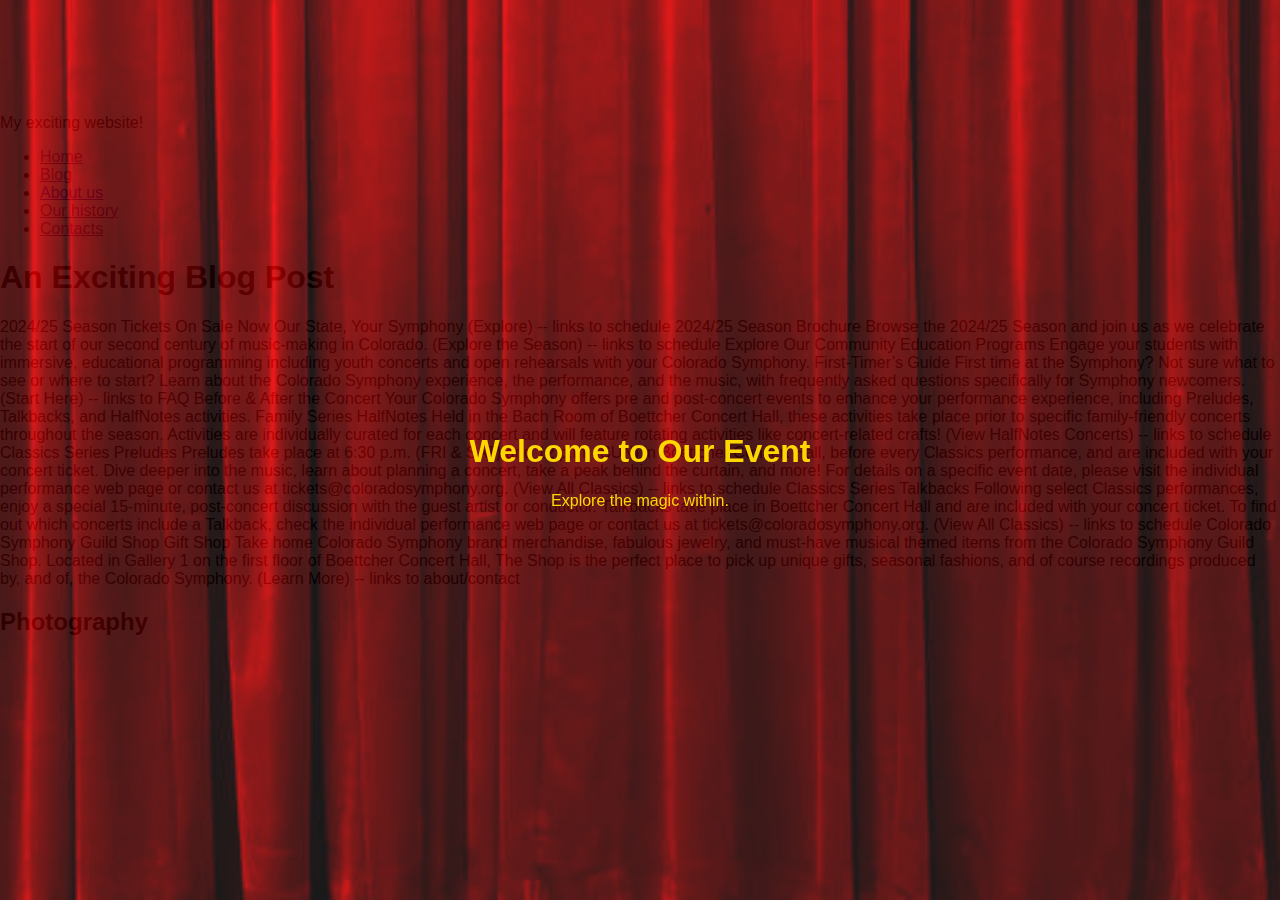
==== index.html @ bd357ca2 "Rename Index.html to index.html" ====
<!DOCTYPE html>
<html lang="en-US">
  <head>
    <meta charset="utf-8">
    <meta name="viewport" content="width=device-width, initial-scale=1">
    <title>Layout Task</title>
    <link href="index.css" rel="stylesheet" type="text/css">
  </head>

<body>
  <div class="curtain-overlay"></div>
    <div class="content">
        <h1>Welcome to Our Event</h1>
        <p>Explore the magic within.</p>
    </div>

  <div class="logo">
    My exciting website!
  </div>

  <nav>
    <ul>
      <li>
        <a href="">Home</a>
      </li>
      <li>
        <a href="">Blog</a>
      </li>
      <li>
        <a href="http://127.0.0.1:5500/about.html">About us</a>
      </li>
      <li>
        <a href="">Our history</a>
      </li>
      <li>
        <a href="">Contacts</a>
      </li>
    </ul>
  </nav>

  <main class="grid">
    <article>
      <h1>
        An Exciting Blog Post
      </h1>
      
      <p>2024/25 Season
        Tickets On Sale Now
        Our State, Your Symphony
        (Explore) -- links to schedule
        
        2024/25 Season Brochure
        Browse the 2024/25 Season and join us as we celebrate the start of our second century of music-making in Colorado.
        (Explore the Season) -- links to schedule
        
        
        Explore Our Community Education Programs
        Engage your students with immersive, educational programming including youth concerts and open rehearsals with your Colorado Symphony.
        
        First-Timer’s Guide
        First time at the Symphony? Not sure what to see or where to start? Learn about the Colorado Symphony experience, the performance, and the music, with frequently asked questions specifically for Symphony newcomers.
        (Start Here) -- links to FAQ
        
        Before & After the Concert
        Your Colorado Symphony offers pre and post-concert events to enhance your performance experience, including Preludes, Talkbacks, and HalfNotes activities.
        
        Family Series
        HalfNotes
        Held in the Bach Room of Boettcher Concert Hall, these activities take place prior to specific family-friendly concerts throughout the season. Activities are individually curated for each concert and will feature rotating activities like concert-related crafts!
        (View HalfNotes Concerts) -- links to schedule
        
        Classics Series
        Preludes
        Preludes take place at 6:30 p.m. (FRI & SAT) and 12 p.m. (SUN) in Boettcher Concert Hall, before every Classics performance, and are included with your concert ticket. Dive deeper into the music, learn about planning a concert, take a peak behind the curtain, and more! For details on a specific event date, please visit the individual performance web page or contact us at tickets@coloradosymphony.org.
        (View All Classics) -- links to schedule
        
        Classics Series
        Talkbacks
        Following select Classics performances, enjoy a special 15-minute, post-concert discussion with the guest artist or conductor. Talkbacks take place in Boettcher Concert Hall and are included with your concert ticket. To find out which concerts include a Talkback, check the individual performance web page or contact us at tickets@coloradosymphony.org.
        (View All Classics) -- links to schedule
        
        Colorado Symphony Guild Shop
        Gift Shop
        Take home Colorado Symphony brand merchandise, fabulous jewelry, and must-have musical themed items from the Colorado Symphony Guild Shop. Located in Gallery 1 on the first floor of Boettcher Concert Hall, The Shop is the perfect place to pick up unique gifts, seasonal fashions, and of course recordings produced by, and of, the Colorado Symphony.
        (Learn More) -- links to about/contact</p>
    </article>

    <aside>
      <h2>
        Photography
      </h2>
      

    </aside>
  </main>

</body>

</html>
---- index.css ----
/* Reset basic margins and padding */
body, html {
    margin: 0;
    padding: 0;
    height: 100%;
    overflow: hidden;
    font-family: 'Arial', sans-serif;
}

/* Curtain Overlay Styling */
.curtain-overlay {
    position: fixed;
    top: 0;
    left: 0;
    width: 100%;
    height: 100%;
    background: url('curtain.jpg') no-repeat center center;
    background-size: cover;
    animation: curtain-effect 2.5s ease-in-out forwards;
    z-index: 10;
    opacity: 0.9;
}

/* Animation for curtain opening */
@keyframes curtain-effect {
    0% {
        clip-path: inset(0 0 0 0);
    }
    100% {
        clip-path: inset(0 50% 0 50%);
    }
}

/* Main content */
.content {
    position: relative;
    z-index: 20;
    text-align: center;
    top: 50%;
    transform: translateY(-50%);
    color: gold;
}
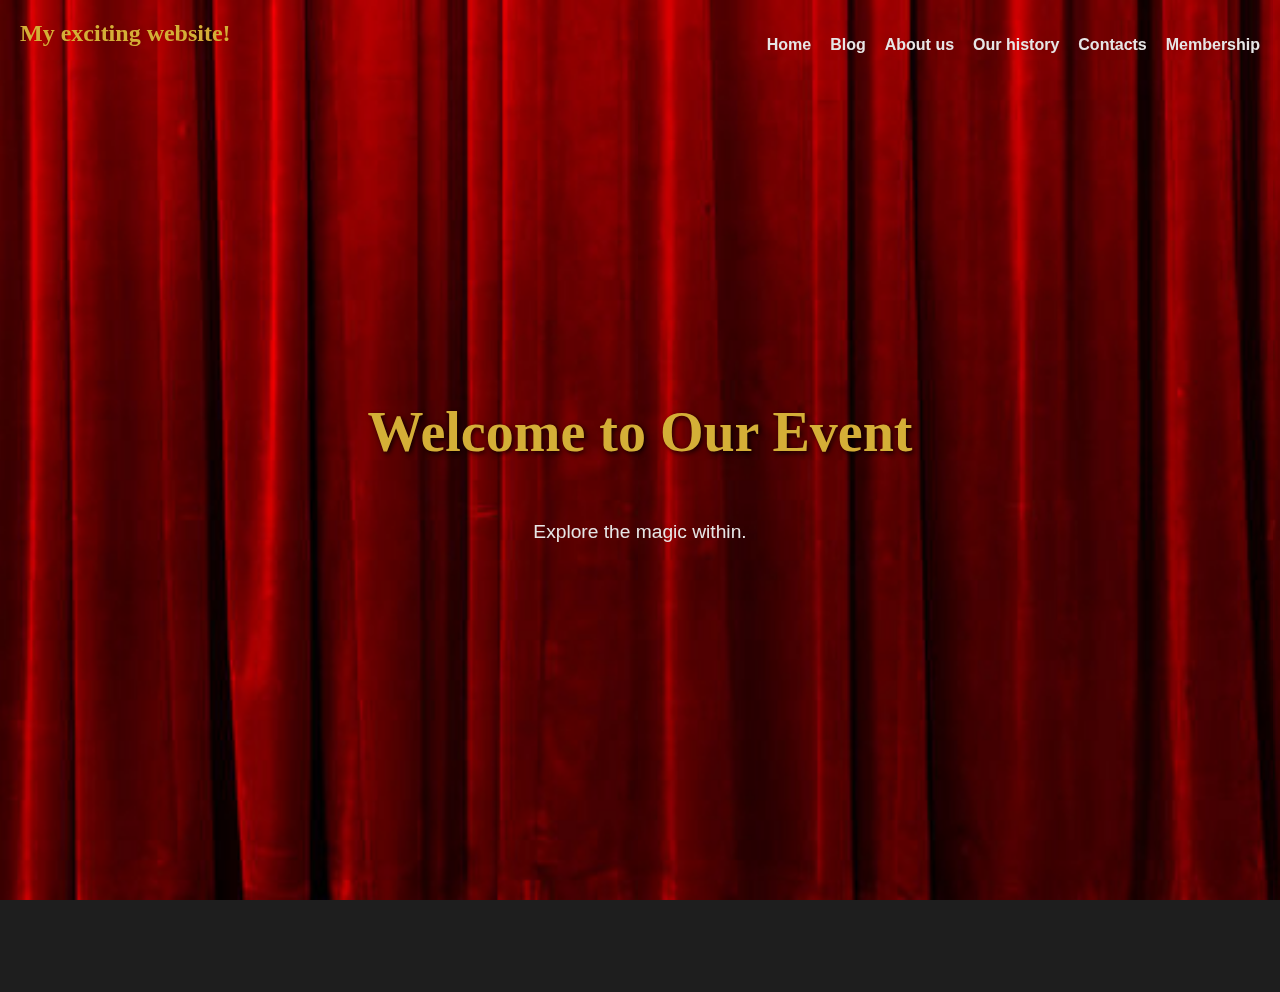
==== commit a893237e: "did some testing" ====
--- a/index.html
+++ b/index.html
@@ -5,6 +5,7 @@
     <meta name="viewport" content="width=device-width, initial-scale=1">
     <title>Layout Task</title>
     <link href="index.css" rel="stylesheet" type="text/css">
+    <link href="index2.css" rel="stylesheet" type="text/css">
   </head>
 
 <body>
@@ -34,6 +35,9 @@
       </li>
       <li>
         <a href="">Contacts</a>
+      </li>
+      <li>
+        <a href="http://127.0.0.1:5500/landing1.html">Membership</a>
       </li>
     </ul>
   </nav>
--- a/index2.css
+++ b/index2.css
@@ -0,0 +1,164 @@
+/* Reset basic margins and padding */
+body, html {
+    margin: 0;
+    padding: 0;
+    height: 100%;
+    font-family: 'Georgia', serif;
+    color: #e6e6e6;
+    overflow: auto;
+    background-color: #1e1e1e;
+}
+
+/* Color Theme Variables */
+:root {
+    --primary-red: #b22222;
+    --dark-bg: #1e1e1e;
+    --gold: #d4af37;
+    --text-light: #e6e6e6;
+}
+
+/* Curtain Overlay Styling */
+.curtain-overlay {
+    position: fixed;
+    top: 0;
+    left: 0;
+    width: 100%;
+    height: 100%;
+    background: url('curtain.jpg') no-repeat center center;
+    background-size: cover;
+    animation: curtain-effect 2.5s ease-in-out forwards;
+    z-index: 10;
+    opacity: 1;
+}
+
+/* Animation for curtain opening */
+@keyframes curtain-effect {
+    0% {
+        clip-path: inset(0 0 0 0);
+    }
+    100% {
+        clip-path: inset(0 50% 0 50%);
+    }
+}
+
+/* Logo Styling */
+.logo {
+    position: absolute;
+    top: 20px;
+    left: 20px;
+    font-size: 1.5em;
+    font-weight: bold;
+    color: var(--gold);
+    z-index: 15;
+    font-family: 'Times New Roman', serif;
+}
+
+/* Navbar Styling */
+nav {
+    position: absolute;
+    top: 20px;
+    right: 20px;
+    z-index: 15;
+}
+
+nav ul {
+    list-style-type: none;
+    padding: 0;
+}
+
+nav ul li {
+    display: inline;
+    margin-left: 15px;
+}
+
+nav ul li a {
+    color: var(--text-light);
+    text-decoration: none;
+    font-weight: bold;
+    font-size: 1em;
+    font-family: 'Arial', sans-serif;
+}
+
+nav ul li a:hover {
+    color: var(--primary-red);
+}
+
+/* Main Content */
+.content {
+    display: flex;
+    flex-direction: column;
+    justify-content: center;
+    align-items: center;
+    text-align: center;
+    padding: 20px;
+    z-index: 15;
+    position: relative;
+}
+
+.content h1 {
+    font-size: 3.5em;
+    color: var(--gold);
+    font-family: 'Times New Roman', serif;
+    text-shadow: 2px 2px 5px rgba(0, 0, 0, 0.8);
+    margin-top: 5%;
+}
+
+.content p {
+    font-size: 1.2em;
+    color: var(--text-light);
+    margin-bottom: 20px;
+    font-family: 'Arial', sans-serif;
+}
+
+/* Grid Layout for Main Content */
+.grid {
+    display: grid;
+    grid-template-columns: 3fr 1fr;
+    gap: 20px;
+    padding: 40px;
+    max-width: 1200px;
+    margin: auto;
+}
+
+.grid article, .grid aside {
+    background: rgba(255, 255, 255, 0.1);
+    padding: 20px;
+    border-radius: 10px;
+    box-shadow: 0 4px 8px rgba(0, 0, 0, 0.2);
+}
+
+/* Article Content */
+article h1 {
+    font-size: 2em;
+    color: var(--gold);
+    font-family: 'Times New Roman', serif;
+}
+
+article p {
+    font-size: 1em;
+    color: var(--text-light);
+    line-height: 1.6;
+}
+
+/* Styling for Aside */
+aside h2 {
+    font-size: 1.8em;
+    color: var(--primary-red);
+    font-family: 'Georgia', serif;
+}
+
+/* Footer for additional orchestral details */
+footer {
+    position: absolute;
+    bottom: 0;
+    width: 100%;
+    background: var(--dark-bg);
+    color: var(--text-light);
+    padding: 10px;
+    text-align: center;
+    font-family: 'Arial', sans-serif;
+}
+
+footer p {
+    margin: 0;
+}
